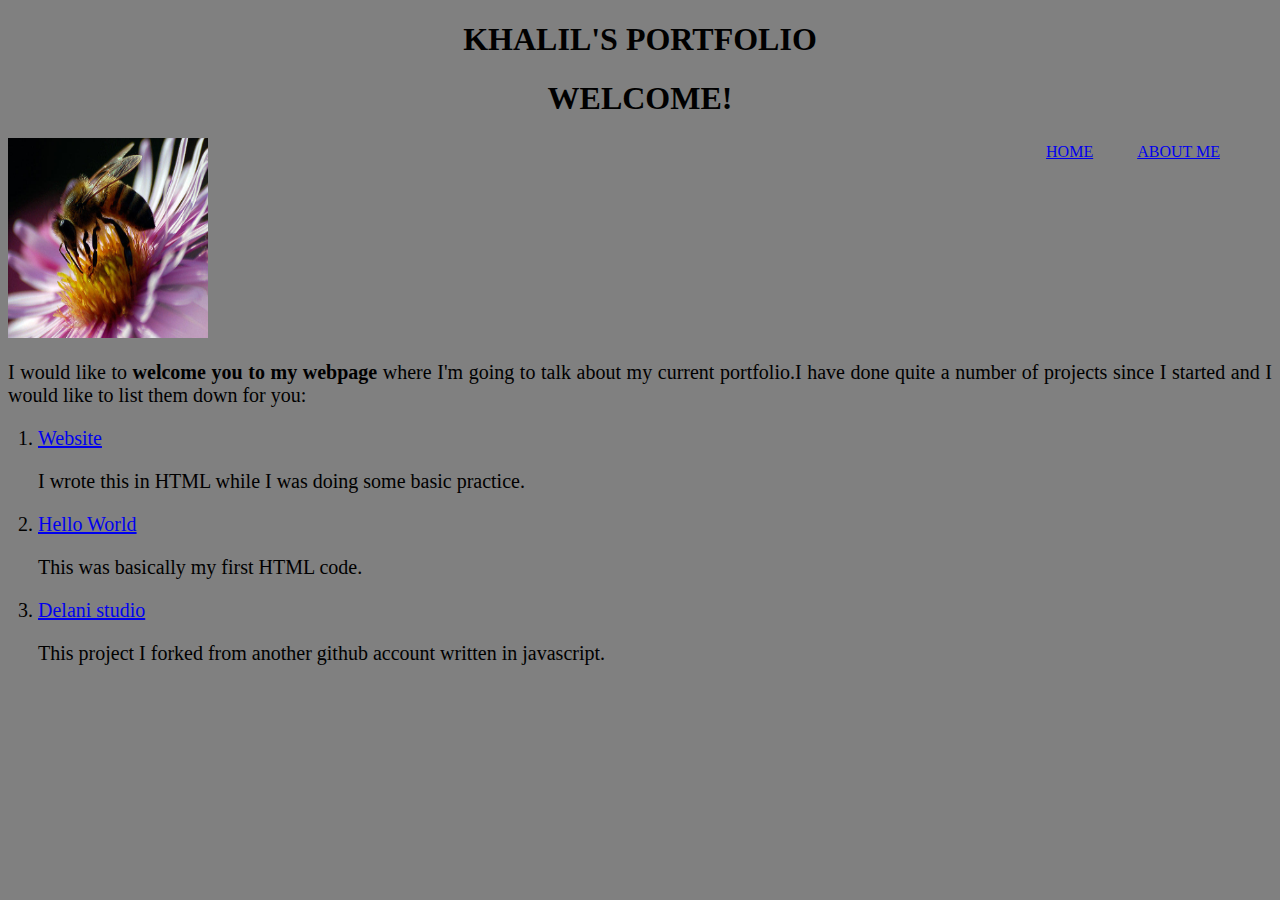
==== index.html @ aa27b32b "update project" ====
<!DOCTYPE html>
<html lang="en" dir="ltr">
  <head>
    <meta charset="utf-8">
    <title>PORTFOLIO</title>
    <h1>KHALIL'S PORTFOLIO</h1>
    <h1>WELCOME!</h1>
    <link rel="stylesheet" href="CSS/design.css" type="text/css">
    <img class="logo" src="profile.jpg" alt="profile_photo">
  </head>
  <body>
    <header>
      <div class="row">
        <ul class="main-nav">
          <li><a href="#">HOME</a> </li>
          <li><a href="about.html">ABOUT ME</a> </li>
        </ul>
      </div>
    </header>
    <p class="first"><br>I would like to <strong>welcome you to my webpage</strong> where I'm going to talk about my current portfolio.I have done quite a number of projects since I started and I would like to list them down for you:</p>
    <ol class="list">
      <li> <a href="https://github.com/HandyWork1/website.git">Website</a></li>
        <p>I wrote this in HTML while I was doing some basic practice.</p>
      <li> <a href="https://github.com/HandyWork1/hello-world.git">Hello World</a></li>
        <p>This was basically my first HTML code.</p>
      <li> <a href="https://github.com/HandyWork1/delani_studio_site.git">Delani studio</a></li>
        <p>This project I forked from another github account written in javascript.</p>
    </ol>
  </body>
</html>
---- CSS/design.css ----
*{
  padding: 0;
}
h1{
  text-align: center;
  font-family: serif;
  font-weight: bold;
  color: 0D9AF3;
}
.logo{
  width: 200px;
  height: 200px;
  float: left;
}
.row{
  max-width: 1200px;
  margin: auto;
}
.main-nav{
  float: right;
  list-style: none;
  margin-top: 0px;
}
.main-nav li{
  display: inline-block;
  padding: 5px 20px;
}
p{
  text-align: justify;
  font-size: 15pt;
}
.first{
  margin: auto;
  padding-top: 200px;
}
.list{
  margin-left: 30px;
  font-size: 15pt;
}
body{
  background-color: gray;
}
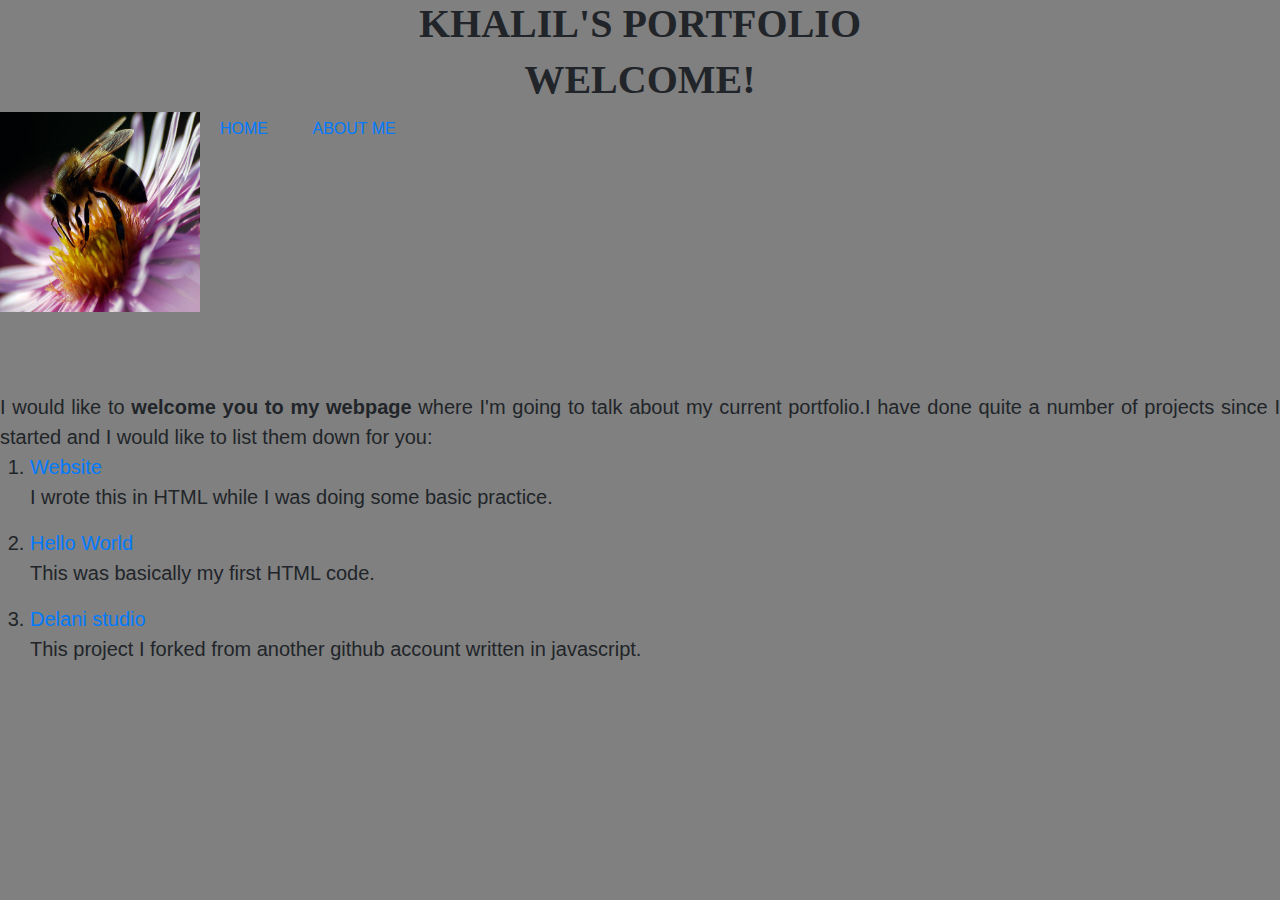
==== commit ea8fc199: "added a bootstap file for resdesigning some features" ====
--- a/index.html
+++ b/index.html
@@ -5,6 +5,7 @@
     <title>PORTFOLIO</title>
     <h1>KHALIL'S PORTFOLIO</h1>
     <h1>WELCOME!</h1>
+    <link rel="stylesheet" href="CSS/bootstrap.css" type="text/css">
     <link rel="stylesheet" href="CSS/design.css" type="text/css">
     <img class="logo" src="profile.jpg" alt="profile_photo">
   </head>
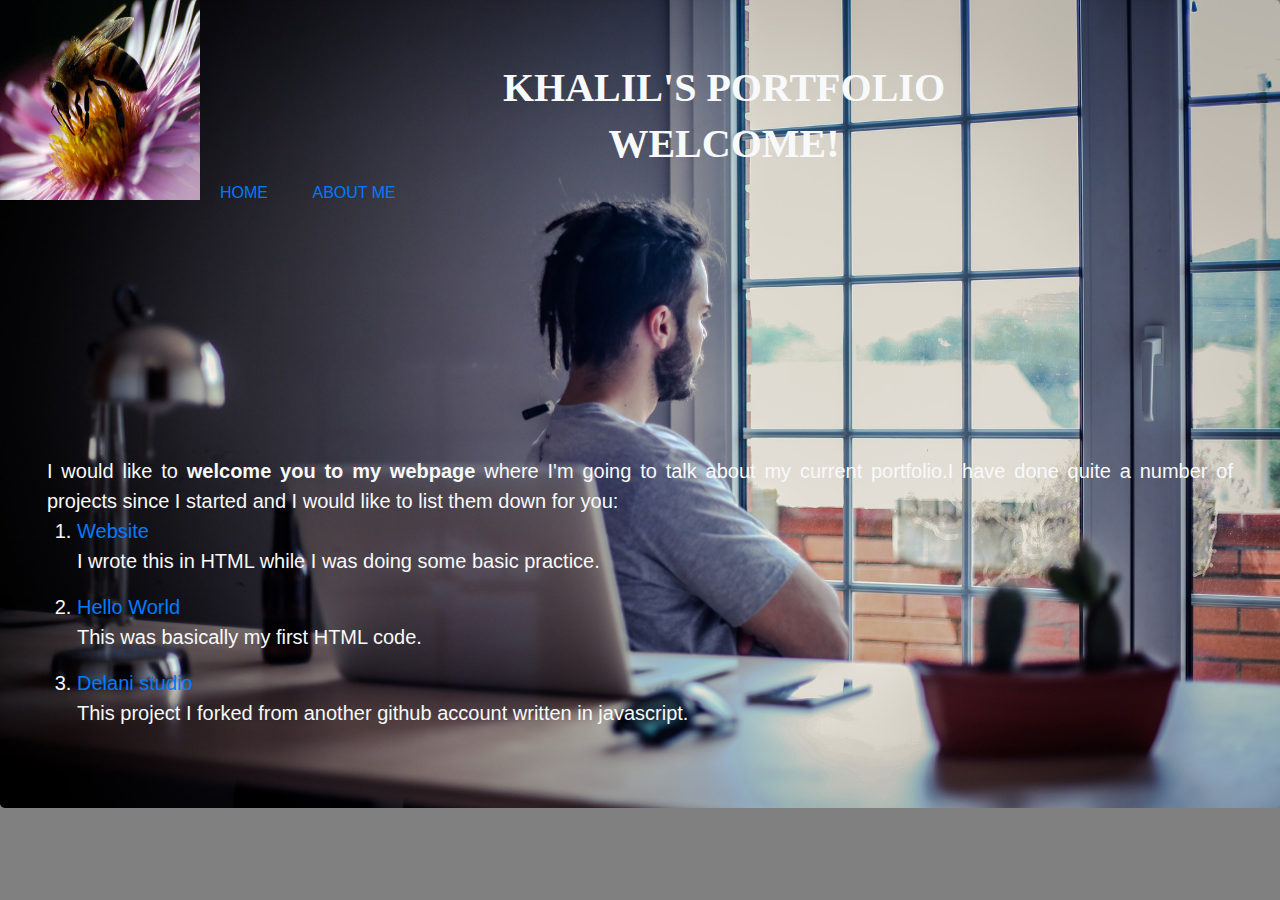
==== commit 93dc29e1: "added a background image" ====
--- a/index.html
+++ b/index.html
@@ -3,29 +3,35 @@
   <head>
     <meta charset="utf-8">
     <title>PORTFOLIO</title>
-    <h1>KHALIL'S PORTFOLIO</h1>
-    <h1>WELCOME!</h1>
     <link rel="stylesheet" href="CSS/bootstrap.css" type="text/css">
     <link rel="stylesheet" href="CSS/design.css" type="text/css">
     <img class="logo" src="profile.jpg" alt="profile_photo">
   </head>
   <body>
-    <header>
-      <div class="row">
-        <ul class="main-nav">
-          <li><a href="#">HOME</a> </li>
-          <li><a href="about.html">ABOUT ME</a> </li>
-        </ul>
+    <div class="jumbotron background" style="height: 500px padding-top: 150px;">
+      <div class="text-light">
+        <h1>KHALIL'S PORTFOLIO</h1>
+        <h1>WELCOME!</h1>
+        <header>
+          <div class="row">
+            <ul class="main-nav">
+              <li><a href="#">HOME</a> </li>
+              <li><a href="about.html">ABOUT ME</a> </li>
+            </ul>
+          </div>
+        </header>
+          <div class="container-fluid">
+            <p class="first"><br>I would like to <strong>welcome you to my webpage</strong> where I'm going to talk about my current portfolio.I have done quite a number of projects since I started and I would like to list them down for you:</p>
+              <ol class="list">
+                <li> <a href="https://github.com/HandyWork1/website.git">Website</a></li>
+                <p>I wrote this in HTML while I was doing some basic practice.</p>
+                <li> <a href="https://github.com/HandyWork1/hello-world.git">Hello World</a></li>
+                <p>This was basically my first HTML code.</p>
+                <li> <a href="https://github.com/HandyWork1/delani_studio_site.git">Delani studio</a></li>
+                <p>This project I forked from another github account written in javascript.</p>
+              </ol>
+          </div>
       </div>
-    </header>
-    <p class="first"><br>I would like to <strong>welcome you to my webpage</strong> where I'm going to talk about my current portfolio.I have done quite a number of projects since I started and I would like to list them down for you:</p>
-    <ol class="list">
-      <li> <a href="https://github.com/HandyWork1/website.git">Website</a></li>
-        <p>I wrote this in HTML while I was doing some basic practice.</p>
-      <li> <a href="https://github.com/HandyWork1/hello-world.git">Hello World</a></li>
-        <p>This was basically my first HTML code.</p>
-      <li> <a href="https://github.com/HandyWork1/delani_studio_site.git">Delani studio</a></li>
-        <p>This project I forked from another github account written in javascript.</p>
-    </ol>
+    </div>
   </body>
 </html>
--- a/CSS/design.css
+++ b/CSS/design.css
@@ -40,3 +40,7 @@
 body{
   background-color: gray;
 }
+.background{
+  background-image: url('../images/pic1.jpg');
+  background-size: 100%;
+}
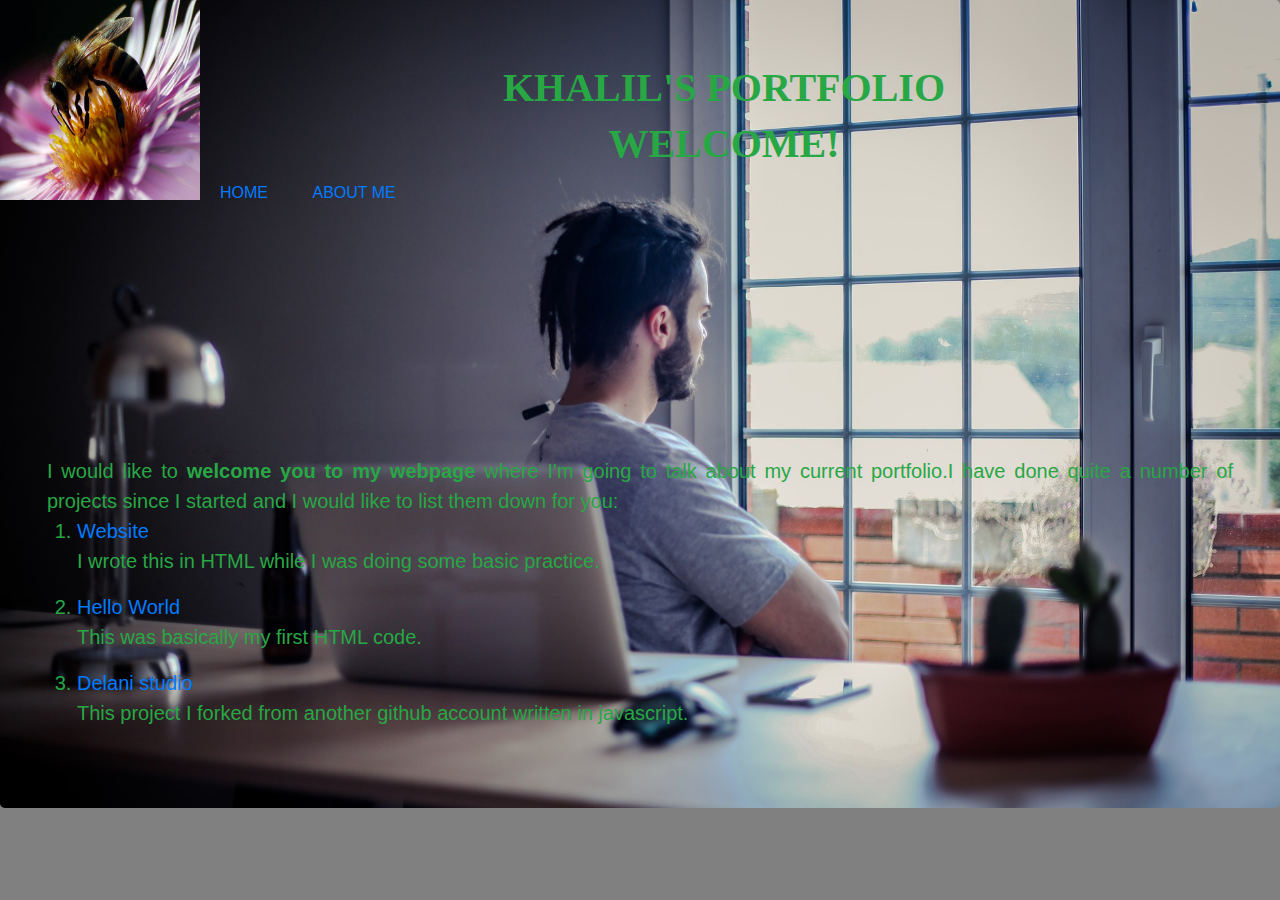
==== commit 5543dc27: "changing font color" ====
--- a/index.html
+++ b/index.html
@@ -9,7 +9,7 @@
   </head>
   <body>
     <div class="jumbotron background" style="height: 500px padding-top: 150px;">
-      <div class="text-light">
+      <div class="text-success">
         <h1>KHALIL'S PORTFOLIO</h1>
         <h1>WELCOME!</h1>
         <header>
